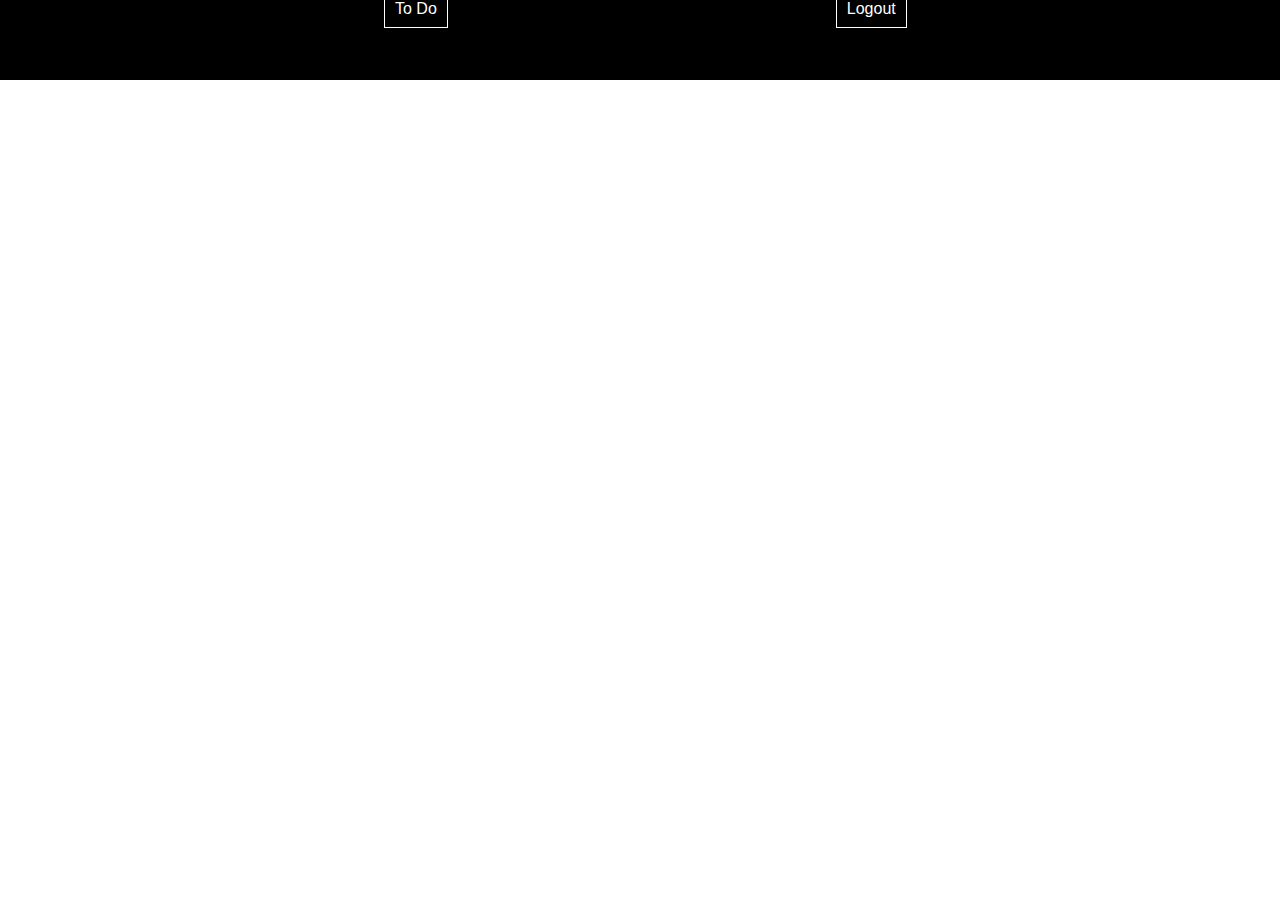
==== home.html @ 6d098c25 "First commit: First version" ====
<!DOCTYPE html>
<html lang="en">
<head>
    <meta charset="UTF-8">
    <meta http-equiv="X-UA-Compatible" content="IE=edge">
    <meta name="viewport" content="width=device-width, initial-scale=1.0">
    <title>home</title>
    <link rel="stylesheet" href="style.css">
</head>
<body>
    <header>
        <div class="head">
            <a href="#">To Do</a>
            <a href="index.html">Logout</a>
        </div>
    </header>
</body>
</html>
---- style.css ----
*{
    padding: 0%;
    margin: 0%;
}
header{
    background-color: black;
    height: 5em;
}
.head a{
    font-family: 'Lucida Sans', 'Lucida Sans Regular', 'Lucida Grande', 'Lucida Sans Unicode', Geneva, Verdana, sans-serif;
    text-decoration: none;
    color: white;
     border: 1px solid white; 
     padding: 10px;
    margin-left: 30%;  
    margin-top: 20%;
    
     
}
.head{
    margin-bottom: 40%;
}
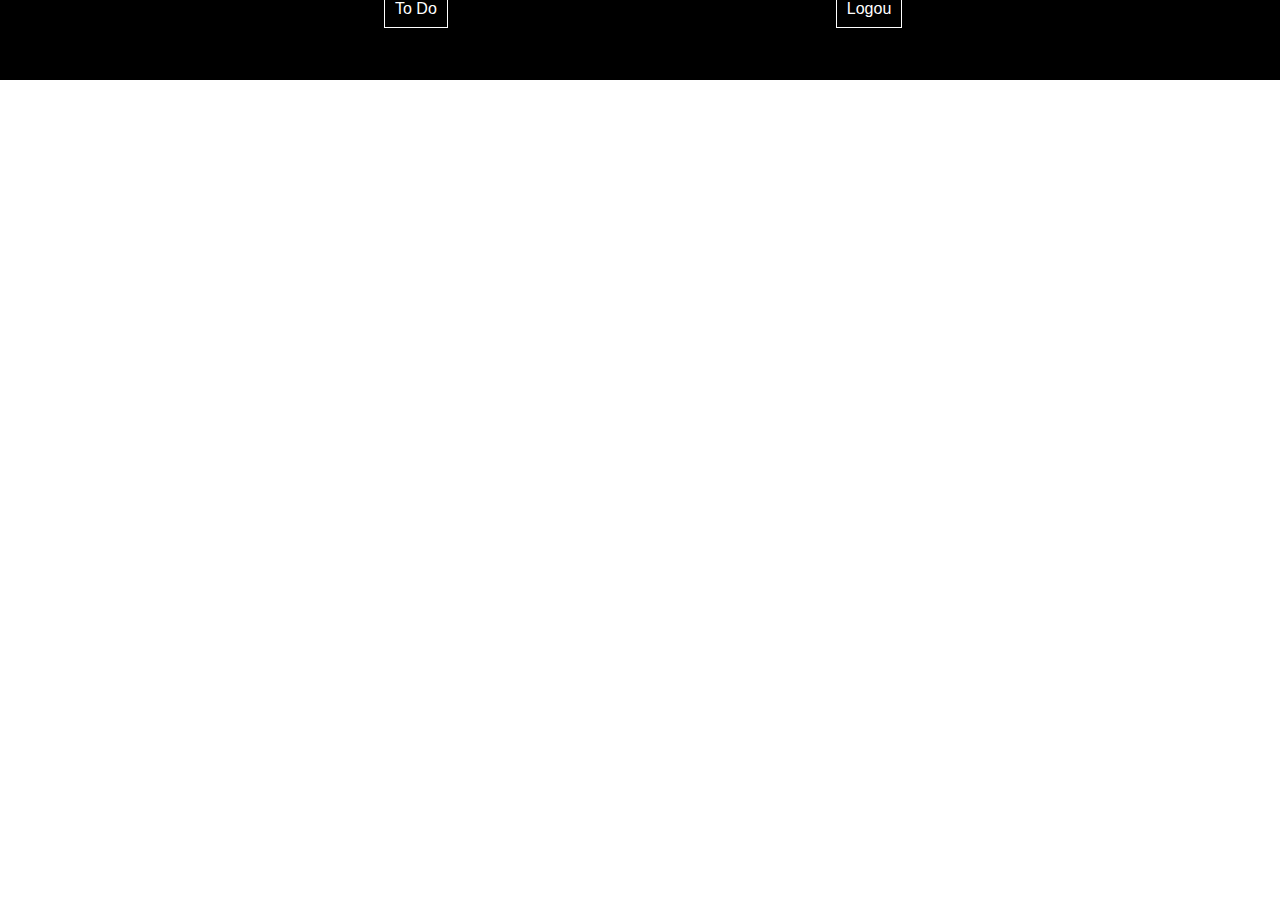
==== commit 9c1204dc: "Update home.html" ====
--- a/home.html
+++ b/home.html
@@ -10,9 +10,10 @@
 <body>
     <header>
         <div class="head">
-            <a href="#">To Do</a>
-            <a href="index.html">Logout</a>
+            <a href="#" onclick="ajax();">To Do</a>
+            <a href="index.html">Logou</a>
         </div>
     </header>
+    <script src="api.js"></acript>
 </body>
-</html>+</html>
